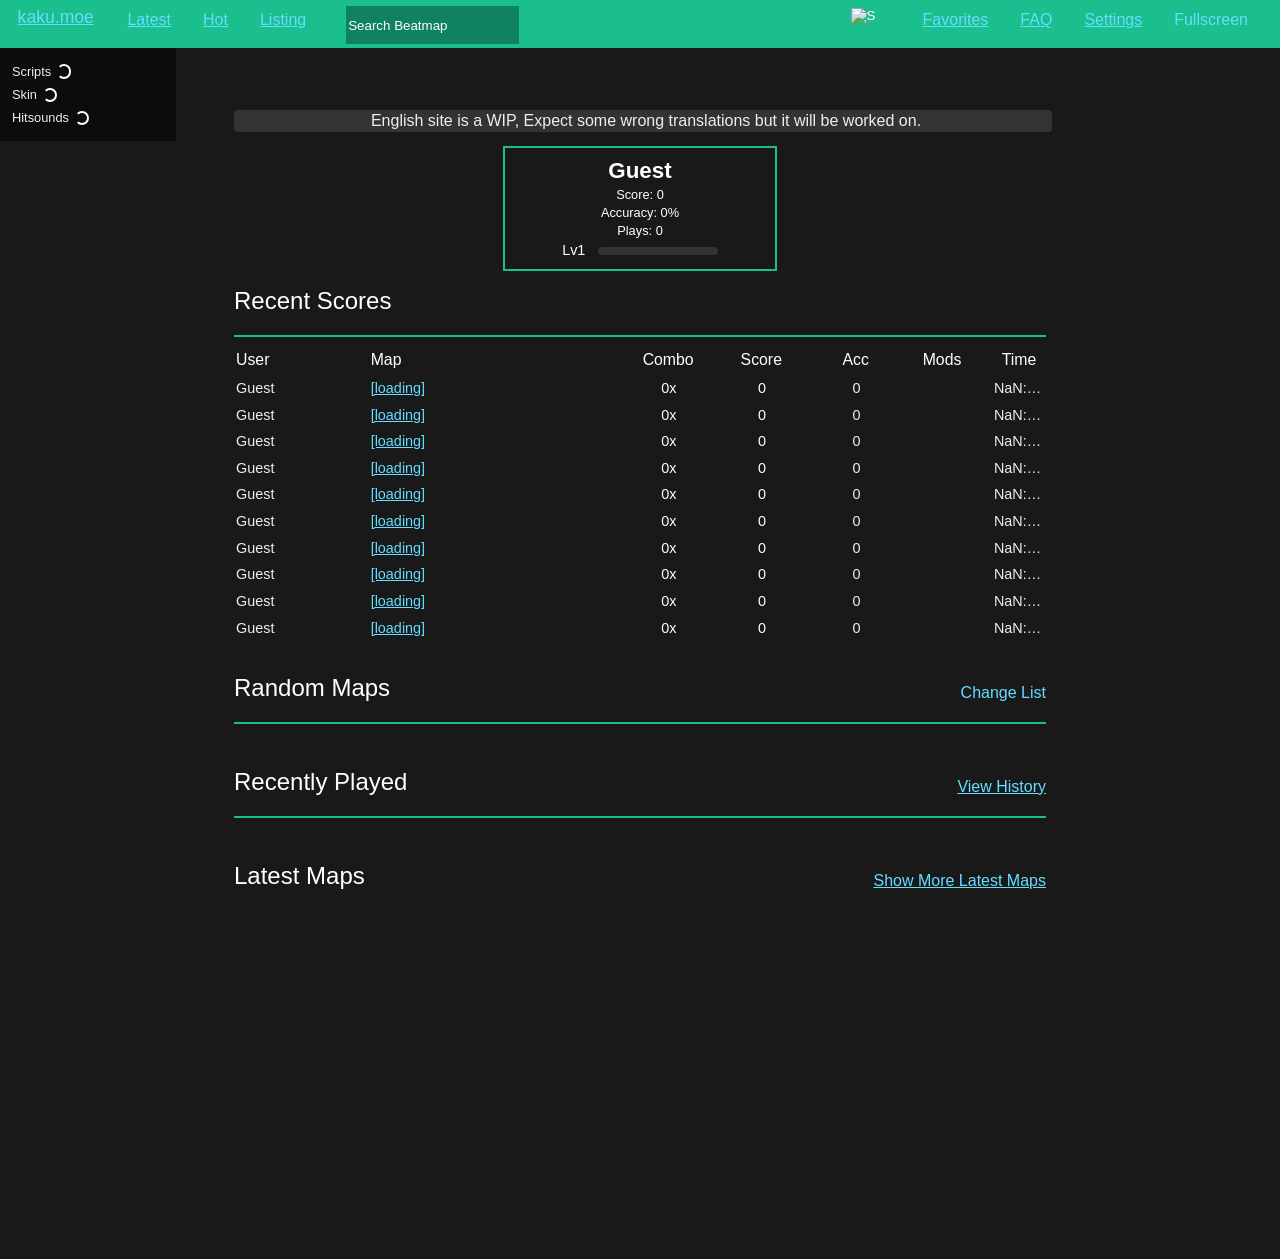
==== index.html @ dda6c2f8 "some minor tweaks mhm" ====
<!doctype html>
<html>

<head>
    <meta charset="utf-8" />
    <title>Home</title>
    <meta property="og:title" content="Home">
    <meta property="og:site_name" content="Webosu!">
    <meta property="og:url" content="https://osu.kaku.moe">
    <meta property="og:description" content="osu! but in a browser">
    <meta property="og:type" content="website">
    <meta property="og:image" content="https://osu.kaku.moe/icon.png">
</head>

<link rel="stylesheet" href="style/picnic.min.css">
<link rel="stylesheet" type="text/css" href="style/main.css">
<!-- <link href="//fonts.googleapis.com/css?family=Exo+2:400,600italic" rel="stylesheet" type="text/css"> -->
<link rel="stylesheet" type="text/css" href="style/font.css">
<link rel="icon" href="favicon.png">
<script src="scripts/launchgame.js"></script>
<script src="scripts/downloader.js"></script>
<script src="scripts/addbeatmaplist.js"></script>
<script src="scripts/settings.js"></script>
<script src="scripts/jsloader.js"></script>
<script src="scripts/lib/localforage.min.js"></script>
</head>

<body>
    <div class="game-area" id="game-area" hidden>
    </div>

    <div class="pause-menu" id="pause-menu" hidden>
        <div class="paused-title">paused</div>
        <div class="button-list">
            <div class="pausebutton continue" id="pausebtn-continue">
                <div class="inner">Continue</div>
            </div>
            <div class="pausebutton retry" id="pausebtn-retry">
                <div class="inner">Retry</div>
            </div>
            <div class="pausebutton quit" id="pausebtn-quit">
                <div class="inner">Quit</div>
            </div>
        </div>
    </div>

    <nav id="main-nav">
        <div class="nav-link">
            <a href="index.html" class="brand">kaku.moe</a>
            <a href="new.html" class="pseudo button">Latest</a>
            <a href="hot.html" class="pseudo button">Hot</a>
            <a href="listing.html" class="pseudo button">Listing</a>
        </div>
        <div class="nav-search">
            <form action="search.html">
                <input type="text" name="q" placeholder="Search Beatmap" />
                <input type="image" class="search-button" src="research.svg">
            </form>
        </div>
        <div class="nav-tool">
            <a href="favorites.html" class="pseudo button">Favorites</a>
            <a href="faq.html" class="pseudo button">FAQ</a>
            <a href="settings.html" class="pseudo button">Settings</a>
            <a onclick="document.documentElement.requestFullscreen();" class="pseudo button">Fullscreen</a>
        </div>
    </nav>

    <div class="main-page" id="main-page">
        <div class="main-content">
            <div class="announcement">
                English site is a WIP, Expect some wrong translations but it will be worked on.
            </div>
            <br>
            <div class="player-info">
                <div id="player-username" style="font-weight: bold; font-size: 1.4em;"></div>
                <div id="player-score">Score: 0</div>
                <div id="player-accuracy">Accuracy: 0.00%</div>
                <div id="player-playcount">Plays: 0</div>
                <div id="player-level">Lv1</div>
                <div class="progress-bar">
                    <div id="progress-fill" style="width: 0%;"></div>
                </div>
            </div>
            <div class="index-area">
                <h2>Recent Scores</h2>
                <hr />
                <table>
                    <thead>
                        <tr>
                            <td>User</td>
                            <td>Map</td>
                            <td>Combo</td>
                            <td>Score</td>
                            <td>Acc</td>
                            <td>Mods</td>
                            <td>Time</td>
                        </tr>
                    </thead>
                    <tbody id="activity-list">
                        <!-- will be filled in script -->
                    </tbody>
                </table>
            </div>
            <div class="index-area">
                <h2>Random Maps</h2>
                <a onclick="genRandomList()" class="more" style="cursor:pointer;">Change List</a>
                <hr />
                <div class="beatmap-list" id="beatmap-list-random">
                    <!-- to be filled in script -->
                </div>
            </div>
            <div class="index-area">
                <h2>Recently Played</h2>
                <a href="history.html" class="more">View History</a>
                <hr />
                <div class="beatmap-list" id="beatmap-list-history">
                    <!-- to be filled in script -->
                </div>
            </div>
            <div class="index-area">
                <h2>Latest Maps</h2>
                <a href="new.html" class="more">Show More Latest Maps</a>
                <hr />
                <div class="beatmap-list" id="beatmap-list-new">
                    <!-- to be filled in script -->
                </div>
            </div>
            <div class="index-area">
                <h2>Favorite Maps</h2>
                <a href="favorites.html" class="more">Show All Favorite</a>
                <hr />
                <div class="beatmap-list" id="beatmap-list-liked">
                    <!-- to be filled in script -->
                </div>
            </div>
            <div class="index-area">
                <h2>Popular Maps</h2>
                <a href="hot.html" class="more">Show More Popular Maps</a>
                <hr />
                <div class="beatmap-list" id="beatmap-list-hot">
                    <!-- to be filled in script -->
                </div>
            </div style="text-align:center;">
            <div class="text">A modern browser is recommended.</div>
            <div class="text">Original source code - <a href="https://github.com/111116/osu">Github</a></div>
            <div class="text">Forked version 1.6.0 - <a href="https://github.com/KakuHub/webosu">Github</a>
                <div class="text">Beatmaps provided by <a href="https://osu.sayobot.cn/">Sayobot</a> & <a href="https://catboy.best">Mino</a></div>
            </div>
        </div>

        <div class="statuslines" id="statuslines">
            <div class="progress" id="script-progress">
                Scripts
                <div class="lds-dual-ring"></div>
            </div>
            <div class="progress" id="skin-progress">
                Skin
                <div class="lds-dual-ring"></div>
            </div>
            <div class="progress" id="sound-progress">
                Hitsounds
                <div class="lds-dual-ring"></div>
            </div>
        </div>
    </div>
    <script>
        // what's happening
        let tbody = document.getElementById("activity-list");
        function formattime(date) {
            let m;
            return date.getHours() + ":" + ((m = date.getMinutes()) < 10 ? ('0' + m) : m);
        }
        function showActivity(records) {
            records = records.reverse();
            while (tbody.firstChild)
                tbody.removeChild(tbody.firstChild);
            for (let i = 0; i < records.length && i < 10; ++i) {
                let tr = document.createElement("tr");
                tbody.appendChild(tr);
                function nexttd(content) {
                    let td = document.createElement("td");
                    tr.appendChild(td);
                    if (!content) return;
                    if (content.tagName)
                        td.appendChild(content);
                    else
                        td.innerText = content;
                }
                nexttd(records[i].ip || 'Guest');
                let title = document.createElement("a");
                title.innerText = records[i].title + " [" + records[i].version + "]";
                title.title = records[i].title + " [" + records[i].version + "]";
                if (records[i].sid == "undefined")
                    records[i].sid = undefined;
                title.href = "search.html?q=" + (records[i].sid || records[i].title);
                nexttd(title);
                nexttd(records[i].combo + "x");
                nexttd(parseInt(records[i].score).toLocaleString());
                let acc = document.createElement("span");
                acc.innerText = records[i].acc;
                acc.className = records[i].grade;
                nexttd(acc);
                nexttd(records[i].mods);
                nexttd(formattime(new Date(parseInt(records[i].time))));
            }
        }

        // New: Function to calculate and display level
        function updatePlayerLevel() {
            const totalXP = window.gamesettings.totalXP || 0;
            const totalScore = window.gamesettings.totalScore || 0;
            const totalAccuracy = window.gamesettings.totalAccuracy || 0;
            const playCount = window.gamesettings.playCount || 0;
            const baseLevel = Math.floor(Math.sqrt(2 * totalXP / 800)); // Reduced from 1000 for smoother early progression
            const level = baseLevel + 1; // Start at Level 1
            const nextLevelXP = ((baseLevel + 1) ** 2 * 800) / 2; // Adjusted curve
            const prevLevelXP = (baseLevel ** 2 * 800) / 2;
            const progress = totalXP === 0 ? 0 : ((totalXP - prevLevelXP) / (nextLevelXP - prevLevelXP) * 100).toFixed(0);
            const username = window.gamesettings.username || 'guest';
            const averageAccuracy = playCount === 0 ? 0 : (totalAccuracy / playCount).toFixed(2);

            document.getElementById('player-username').innerText = username;
            document.getElementById('player-score').innerText = `Score: ${totalScore.toLocaleString()}`;
            document.getElementById('player-accuracy').innerText = `Accuracy: ${averageAccuracy}%`;
            document.getElementById('player-playcount').innerText = `Plays: ${playCount.toLocaleString()}`;
            document.getElementById('player-level').innerText = `Lv${level}`;
            document.getElementById('progress-fill').style.width = `${progress}%`;
        }

        // New: Function to ensure settings are loaded before displaying level
        function initLevelDisplay() {
            if (window.gamesettings && window.gamesettings.totalXP !== undefined) {
                updatePlayerLevel();
            } else {
                setTimeout(initLevelDisplay, 100);
            }
        }

        let b = { ip: "", title: "", version: "loading", score: 0, combo: 0, acc: 0 };
        showActivity([b, b, b, b, b, b, b, b, b, b]);

        function refreshLivescore() {
            let xhr = new XMLHttpRequest();
            xhr.responseType = 'text';
            xhr.open("GET", "https://api.kaku.moe/fetch/");
            xhr.onload = function () {
                showActivity(JSON.parse(xhr.response));
                // New: Update level display
                updatePlayerLevel();
            };
            xhr.onerror = function () {
                console.error("failed fetching activities");
            };
            xhr.send();
        }
        refreshLivescore();
        window.setInterval(refreshLivescore, 5000);

        // New: Initialize level display
        initLevelDisplay();

        // recently played
        if (window.localforage) {
            let listhistory = document.getElementById("beatmap-list-history");
            localforage.getItem("playhistory1000", function (err, item) {
                if (err) {
                    listhistory.innerText = "游玩记录加载失败";
                    return;
                }
                if (item && item.length) {
                    item = item.reverse();
                    sid = [];
                    for (let i = 0; i < item.length; ++i) {
                        if (item[i].sid)
                            sid.push(item[i].sid);
                    }
                    sid = [...new Set(sid)]; // uniq
                    for (let i = 0; i < 4 && i < sid.length; ++i)
                        addBeatmapSid(sid[i], listhistory)
                }
                else {
                    listhistory.innerText = "You haven't played a map yet! Click the map and start playing when the load is complete and select the difficulty.";
                }
            })
        }
        // new
        addBeatmapList("https://api.sayobot.cn/beatmaplist?0=20&1=0&2=2&5=1",
            document.getElementById("beatmap-list-new"),
            function (t) { return (t.modes & 1) != 0; }, 4);
        // random
        function genRandomList() {
            // clear list
            let list = document.getElementById("beatmap-list-random");

            // fill list
            let randstart = Math.floor(Math.random() * 20000);
            addBeatmapList("https://api.sayobot.cn/beatmaplist?0=10&1=" + randstart + "&2=1&5=1", list,
                function (t) { while (list.firstChild) list.removeChild(list.firstChild); return (t.modes & 1) != 0; }, 4);
        }
        genRandomList();
        // hot
        addBeatmapList("https://api.sayobot.cn/beatmaplist?0=4&1=0&2=1&5=1", document.getElementById("beatmap-list-hot"));
        // liked
        if (window.localforage) {
            window.localforage.getItem("likedsidset", function (err, val) {
                if (err) {
                    document.getElementById("beatmap-list-liked").innerText = "Unable to load liked maps!";
                    return;
                }
                if (val && val.size) {
                    let listlike = document.getElementById("beatmap-list-liked");
                    list = Array.from(val);
                    for (let i = 0; i < list.length && i < 4; ++i)
                        addBeatmapSid(list[i], listlike);
                }
                else {
                    document.getElementById("beatmap-list-liked").innerText = "You haven't liked a map yet! Click like in the lower right corner of the map to like the map.";
                }
            });
        }
        else {
            alert("localforage not supported")
        }
    </script>
</body>

</html>
---- style/main.css ----
@charset "UTF-8";

body {
  background: #191919;
  color: #eee;
  font-family: "Exo 2", "Helvetica Neue", Helvetica, Arial, sans-serif;
  font-size: 16px;
}

h1,
h2,
h3,
h4,
h5,
h6 {
  padding: 0px;
  font-weight: normal;
}

a {
  color: #6df;
}

body.gaming {
  overflow: hidden;
}

html,
body {
  width: 100%;
  height: 100%;
  padding: 0;
  margin: 0;
  overflow-x: hidden;
}

canvas {
  display: block;
}

.game-area {}

.game-area.showhwmousemedium {
  cursor: url("cursor.cur") 40 40, url("cursorsmall.cur") 30 30, crosshair !important;
}

.game-area.showhwmousesmall {
  cursor: url("cursorsmall.cur") 30 30, url("cursortiny.cur") 20 20, crosshair !important;
}

.game-area.showhwmousetiny {
  cursor: url("cursortiny.cur") 20 20, url("cursorsmall.cur") 30 30, crosshair !important;
}

.game-area.shownomouse {
  cursor: none !important;
}


nav {
  background: #1BBE8D;
  color: #fff;
  display: flex;
  white-space: nowrap;
  padding-right: 1em;
}

nav .brand {
  font-size: 1.1em;
  line-height: 1em;
  padding-left: 1em;
  padding-right: 1em;
  box-sizing: content-box;
  margin-top: 0.515em;
}

.nav-link {
  display: flex;
}

.nav-search {
  width: 100%;
  margin-left: 1.5em;
  margin-right: 1.5em;
}

.nav-tool {
  display: flex;
}

@media screen and (max-device-width: 900px) {
  nav {
    flex-wrap: wrap;
    height: auto;
    padding-right: 9px;
    justify-content: center;
  }

  .nav-tool {
    display: none;
  }

  .nav-link {
    height: 2.6em;
  }

  .nav-search {
    margin: 0;
  }

  .main-page {
    margin-top: 84px !important;
  }

  .statuslines {
    top: 84px !important;
  }

  .difficulty-box {
    left: 40px !important;
  }
}

nav .pseudo.button {
  margin-top: 0.7em;
  height: 2.3em;
  padding: 0 1em;
  border-radius: 0px;
  transition: 0s;
}

nav .pseudo.button.active,
nav .pseudo.button:hover {
  box-shadow: none;
  border-bottom: 3px solid #fff;
}

nav form {
  position: relative;
}

/*fix placeholder color for chrome*/
form input[type="text"]::-webkit-input-placeholder {
  color: #FFFFFF;
}

form input[type="text"] {
  height: 36px;
  margin-top: 6px;
}

form input {
  transition: none;
}

.search-button {
  position: absolute;
  width: 24px;
  top: 8px;
  right: 8px;
  background: none;
  padding: 0;
}

.main-page {
  margin-top: 50px;
}

.announcement {
  width: 100%;
  border-radius: 4px;
  background: #333;
  padding-left: 6px;
  padding-top: 2px;
  padding-bottom: 2px;
  text-align: center;
}

.player-info {
  text-align: center;
  /* Center all text and inline elements */
  color: #fff;
  font-family: 'Torus', sans-serif;
  margin: 0 auto 20px auto;
  /* Keep centered in page */
  max-width: 250px;
  /* Smaller width for compact look */
  padding: 8px;
  /* Reduced padding */
  outline: 2px solid #1BBE8D;
  /* Keep pink outline */
  outline-offset: 2px;
}

#player-username {
  font-size: 1.2em;
  /* Smaller font */
  font-weight: bold;
}

#player-score,
#player-accuracy,
#player-playcount {
  font-size: 0.8em;
  /* Smaller font */
  color: #fff;
  margin: 3px 0;
  /* Tighter spacing */
}

#player-level {
  font-size: 0.9em;
  /* Smaller font */
  display: inline-block;
  margin-right: 8px;
  /* Slightly reduced */
}

.progress-bar {
  display: inline-block;
  width: 120px;
  /* Smaller progress bar */
  height: 8px;
  /* Thinner bar */
  background-color: #333;
  border-radius: 4px;
  /* Slightly smaller radius */
  overflow: hidden;
}

#progress-fill {
  height: 100%;
  background-color: #1BBE8D;
  transition: width 0.3s ease-in-out;
}

.index-area table {
  max-width: 812px;
  white-space: nowrap;
  table-layout: fixed;
  font-size: 0.9em;
}

thead {
  color: #fff;
}

.index-area thead td {
  font-size: 1.1em;
  padding-top: 0;
}

.index-area td {
  max-width: 400px;
  text-overflow: ellipsis;
  overflow: hidden;
  padding: .3em 0.9em .3em .0em;
}

.index-area td:nth-child(1) {
  width: 140px;
  max-width: 140px;
}

.index-area td:nth-child(2) {
  width: 300px;
  max-width: 300px;
}

.index-area td:nth-child(3) {
  text-align: center;
  color: #fff;
  width: 70px;
  max-width: 70px;
}

.index-area td:nth-child(4) {
  text-align: center;
  color: #fff;
  width: 100px;
  max-width: 100px;
}

.index-area td:nth-child(5) {
  text-align: center;
  width: 80px;
  max-width: 80px;
}

.index-area td:nth-child(6) {
  text-align: center;
  width: 80px;
  max-width: 80px;
}

.index-area td:nth-child(7) {
  text-align: center;
  width: 50px;
  max-width: 50px;
  padding-right: 0;
}

.index-area td span.SS {
  color: #fff;
  text-shadow: 0px 0px 2px #dd0;
}

.index-area td span.S {
  color: #fff;
  text-shadow: 0px 0px 2px #dd0;
}

.index-area td span.A {
  color: #efe;
  text-shadow: 0px 0px 2px #0b0;
}

.index-area td span.B {
  color: #eef8ff;
  text-shadow: 0px 0px 2px #0bf;
}

.index-area td span.C {
  color: #fef;
  text-shadow: 0px 0px 2px #90f;
}

.index-area td span.D {
  text-shadow: 0px 0px 2px #f00;
}

.index-area td span.F {
  color: #999;
}

.main-content {
  border-radius: 4px;
  /*float: left;*/
  margin: auto;
  padding-top: 12px;
  /*margin-left:12px;*/
  /*padding:20px 20px 20px;*/
  width: 812px;
  height: 100%;
}

@media screen and (max-device-width: 811px) {
  .main-content {
    width: 400px;
  }
}

.index-area {
  position: relative;
  margin-bottom: 2em;
}

.index-area .more {
  position: absolute;
  right: 0px;
  top: 10px;
}

/*in-game pause menu*/
.pause-menu {
  color: #ffffff;
  font-size: 1.8em;
  z-index: 10;
  position: fixed;
  top: 0px;
  width: 100%;
  height: 100%;
  background: rgba(0, 0, 0, 0.7);
}

.paused-title {
  color: #ffcc22;
  padding-top: 60px;
  text-align: center;
  letter-spacing: 0.16em;
  position: absolute;
  width: 100%;
  top: calc(50% - 9.5em);
}

.button-list {
  font-style: italic;
  margin-left: auto;
  margin-right: auto;
  position: absolute;
  width: 100%;
  top: calc(50% - 3.75em);
  /*shadow*/
  box-shadow: 0px 0px 60px rgba(0, 0, 0, 0.6);
  width: 120%;
  left: -10%;
  background: rgba(0, 0, 0, 0.3)
}

.pausebutton {
  margin-left: auto;
  margin-right: auto;
  width: 66%;
  height: 2.5em;
  text-align: center;
  transform: skewX(-12deg);
  letter-spacing: 0em;
  transition: 0.1s ease-out all;
  overflow: hidden;
  cursor: pointer;
}

.pausebutton:hover {
  letter-spacing: 0.1em;
  width: 75%;
}

.pausebutton .inner {
  transform: skewX(19deg);
  padding-top: 0.4em;
  text-shadow: 1px 2px 0px rgba(0, 0, 0, 0.2)
}

.pausebutton.continue {
  background: #88b300;
}

.pausebutton.retry {
  background: #eeaa00;
}

.pausebutton.quit {
  background: #aa1b27;
}


/*in-game grading menu*/
.grading {
  position: fixed;
  top: 0px;
  left: 0px;
  width: 100%;
  height: 100%;
  background: rgba(0, 0, 0, 0.6);
  color: #fff;
  font-size: 1.2rem;
}

.grading>* {
  transition: 0.4s ease opacity;
}

.grading.transparent>* {
  opacity: 0;
}

.grading .top {
  background: rgba(0, 0, 0, 0.7);
  width: 100%;
  height: 115px;
}

.grading .ranking {
  position: absolute;
  top: 35px;
  right: 160px;
  font-size: 3em;
}

.grading .beatmap-info {
  color: #fff;
  position: absolute;
  top: 0px;
  left: 120px;
}

.grading .beatmap-info .title {
  font-style: italic;
  font-size: 2em;
  line-height: 1.2em;
}

.grading .beatmap-info .artist {
  font-style: italic;
}

.grading .beatmap-info .version {
  font-size: 1.4em;
  line-height: 1.2em;
  font-weight: bold;
  display: inline-block;
}

.grading .beatmap-info .mapper {
  display: inline-block;
  padding-left: 0.5em;
  padding-right: 0.5em;
}

.grading .grade {
  position: absolute;
  top: 210px;
  right: 180px;
  font-style: italic;
  font-size: 20em;
  line-height: 0.6em;
  letter-spacing: -0.08em;
}

.grading .grade.SS {
  text-shadow: 0px 0px 40px #ff3;
  right: 110px;
}

.grading .grade.S {
  text-shadow: 0px 0px 40px #ff3;
}

.grading .grade.A {
  text-shadow: 0px 0px 40px #0f0;
}

.grading .grade.B {
  text-shadow: 0px 0px 40px #3bf;
}

.grading .grade.C {
  text-shadow: 0px 0px 40px #90f;
}

.grading .grade.D {
  text-shadow: 0px 0px 40px #f00;
}

.grading .grade.F {
  color: #000;
  text-shadow: 0px 0px 40px #fff;
}

.grading .left {
  font-size: 1.2em;
  position: absolute;
  top: 130px;
  left: 120px;
  width: 500px;
  padding-top: 20px;
  padding-bottom: 20px;
  display: flex;
  flex-wrap: wrap;
}

.grading .block {
  position: relative;
  width: 100px;
  height: 100px;
  margin-bottom: 10px;
  color: #fff;
  font-size: 1.6em;
  text-shadow: 1px 2px 0px rgba(0, 0, 0, 0.3);
  line-height: 1em;
  padding-top: 1.4em;
  padding-right: 0.2em;
  text-align: right;
  box-shadow: 2px 3px 5px rgba(0, 0, 0, 0.5);
}

.grading .block:before {
  position: absolute;
  top: 0px;
  left: 4px;
  color: rgba(0, 0, 0, 0.3);
  text-shadow: none;
}

.block.score {
  background: #6b00c6;
  width: 500px;
  text-align: right;
  padding-top: 0em;
  line-height: 90px;
  padding-right: 20px;
  height: 100px;
  font-size: 3em;
  text-shadow: 2px 3px 0px rgba(0, 0, 0, 0.3);
}

.block.score:before {
  content: "Score";
  position: absolute;
}

.block.acc {
  background: #abbc38;
  width: 50%;
  font-size: 1.8em;
  padding-top: 1.2em;
}

.block.acc:before {
  content: "Accuracy";
}

.block.err {
  background: #4299a4;
  width: 50%;
  font-size: 1.8em;
  padding-top: 1.2em;
}

.block.err:before {
  content: "Hit Error";
}

.block.great {
  background: #4293ff;
  width: 25%;
}

.block.great:before {
  content: "Great";
}

.block.good {
  background: #597a00;
  width: 25%;
}

.block.good:before {
  content: "Good";
}

.block.meh {
  background: #e68412;
  width: 25%;
}

.block.meh:before {
  content: "Meh";
}

.block.miss {
  background: #c40b15;
  width: 25%;
}

.block.miss:before {
  content: "Miss";
}

.block.placeholder {
  width: 50%;
  box-shadow: none;
}

.block.combo {
  background: #a64d99;
  width: 50%;
  font-size: 2.2em;
  padding-top: 0.85em;
}

.block.combo:before {
  font-size: 0.8em;
  line-height: 1em;
  content: "Max Combo";
}

.grading .left .history-best {
  position: absolute;
  top: -14px;
  right: 0;
  background: rgba(0, 0, 0, 0.6);
  padding-left: 0.3em;
  padding-right: 0.3em;
  border-radius: 0.3em 0.3em 0 0;
  color: #8df;
}

.grading .left .history-best:before {
  content: "History Best: ";
}

.grading .fullcombo {}

.grading .fullcombo:before {
  position: absolute;
  content: "Full Combo";
  font-size: 2em;
  font-style: italic;
  color: #ff969c;
  border: 5px #ff969c solid;
  border-radius: 12px;
  white-space: nowrap;
  line-height: 1.2em;
  padding-left: 0.2em;
  padding-right: 0.2em;
  padding-bottom: 0.1em;
  transform: rotate(21deg);
  bottom: 15px;
  right: 90px;
  text-shadow: 1px 2px 0px rgba(0, 0, 0, 0.3);
  box-shadow: 1px 2px 0px rgba(0, 0, 0, 0.3);
}

.grading .btn {
  position: absolute;
  bottom: 0px;
  font-size: 1.8em;
  width: 240px;
  height: 2.5em;
  text-align: center;
  font-weight: bold;
  transition: 0.1s ease-out all;
  cursor: pointer;
  transform: skewX(-12deg);
}

.grading .btn:hover {
  letter-spacing: 0.06em;
  width: 270px;
}

.grading .btn .inner {
  padding-top: 0.4em;
  text-shadow: 1px 2px 0px rgba(0, 0, 0, 0.2);
  transform: skewX(12deg);
}

.grading .btn.retry {
  right: -10px;
  background: #eeaa00;
}

.grading .btn.quit {
  left: -10px;
  background: #aa1b27;
}


/*genre*/
.sort-nav {
  cursor: default;
}

.sort-nav .title {
  display: inline-block;
  height: 2em;
  padding-right: 1em;
  color: #fff;
}

.sort-nav .selitem {
  display: inline-block;
  height: 2em;
  line-height: 2em;
  padding-left: 0.5em;
  padding-right: 0.5em;
  color: #7df;
  cursor: pointer;
  transition: 0.2s ease all;
}

.sort-nav .selitem:hover {
  text-decoration: underline;
}

.sort-nav .selitem.active {
  color: #fff;
}

.side-panel {
  background: #333;
  position: fixed;
  float: right;
  width: calc(100% - 800px - 36px);
  top: 0px;
  right: 0px;
  padding-top: 48px;
  height: 100%;
  box-shadow: 0 2px 3px 0 rgba(0, 0, 0, .1);
}

.side-panel .imgwrapper {
  width: 100%;
  padding-bottom: 50%;
  position: relative;
  overflow: hidden;
}

.side-panel img {
  position: absolute;
  width: 100%;
  height: 100%;
  object-fit: cover;
  overflow: hidden;
}

.side-panel .imgwrapper .overlay {
  width: 100%;
  background-image: linear-gradient(180deg, rgba(0, 0, 0, .1), rgba(0, 0, 0, .7));
  height: 100%;
  position: absolute;
}

.side-panel .imgwrapper .overlaytext {
  position: absolute;
  font-style: italic;
  color: #fff;
  overflow: hidden;
  text-overflow: ellipsis;
  white-space: nowrap;
  text-shadow: 0 2px 4px rgba(0, 0, 0, .75);
}

.side-panel .imgwrapper .title {
  font-size: 2em;
  padding-left: 12px;
  bottom: 30px;
}

.side-panel .imgwrapper .artists {
  font-size: 1em;
  padding-left: 12px;
  bottom: 10px;
}

.side-panel .imgwrapper .length {
  font-size: 1em;
  bottom: 10px;
  right: 15px;
}

.side-panel .textwrapper {
  padding-left: 12px;
  padding-top: 12px;

}


.panel table h3 {
  margin-top: 1em;
  margin-bottom: 0.5em;
  color: #aef;
  font-size: 1.3em;
}

.disabled {
  color: #555;
}

.panel {
  background: #292929;
  border-radius: 5px;
  box-shadow: 0 2px 3px 0 rgba(0, 0, 0, .1);
  margin: 12px auto;
  padding: 15px;
  width: 370px;
  height: 100%;
}

h1,
h2,
h3 {
  color: #fff;
}

.progress {
  line-height: 1.8em;
}

.statuslines {
  font-size: 0.8em;
  position: fixed;
  left: 0px;
  top: 48px;
  background: rgba(0, 0, 0, 0.5);
  padding: 12px;
  padding-right: 12px;
  width: 152px;
  text-shadow: 0px 1px 3px rgba(0, 0, 0, 0.7);
}

.download-progress {
  line-height: 1.8em;
}

.download-progress .title {
  margin-bottom: -1em;
  overflow: hidden;
  text-overflow: ellipsis;
  white-space: nowrap;
}

progress {
  background: #0F825F;
  background-color: #0F825F;
  border-style: none;
  height: 3px;
}

progress::-webkit-progress-bar {
  background: #333;
}

progress::-moz-progress-bar {
  background: #0F825F;
}

progress::-webkit-progress-value {
  background: #0F825F;
}

progress.finished::-moz-progress-bar {
  background: #1BBE8D;
}

progress.finished::-webkit-progress-value {
  background: #1BBE8D;
}

.text {
  line-height: 1.8em;
  text-align: center;
}



.beatmap-list {
  display: flex;
  flex-wrap: wrap;
  justify-content: left;
  position: relative;
  margin-right: -12px;
  /* to cancel padding-right of last column*/
}



.dragbox {
  box-shadow: 0 1px 2px 0 rgba(0, 0, 0, .3);
  background: #555;
  color: #eee;
  font-size: 18px;
  height: 190px;
  width: 400px;
  margin-bottom: 12px;
  margin-right: 12px;
  border-radius: 4px;
}

.dragbox-inner {
  width: 80%;
  margin-left: 10%;
  margin-top: 10%;
  line-height: 1.5em;
}

.beatmapbox {
  box-shadow: 0 1px 2px 0 rgba(0, 0, 0, .3);
  background: #fff;
  font-size: 18px;
  height: 190px;
  width: 400px;
  margin-bottom: 12px;
  margin-right: 12px;
  position: relative;
  cursor: pointer;
  border-radius: 4px;
  /* shouldn't hide overflow because we have to show difficulty selection box */
  /* but we must ensure content don't get outside this box */
}

.beatmapbox:hover {
  box-shadow: 0 1px 2px 0 rgba(0, 0, 0, .7);
}

.beatmapcover {
  object-fit: cover;
  background: #555;
  color: gray;
  width: 100%;
  height: 130px;
  position: absolute;
  border-radius: 4px 4px 0 0;
}

.beatmappreview {
  position: absolute;
  fill: #fff;
  margin-left: 365px;
  margin-top: 10px;
  width: 24px;
}

.beatmappreview:before {
  content: "\F144"
}

.beatmapcover-overlay {
  background-image: linear-gradient(180deg, rgba(0, 0, 0, .1), rgba(0, 0, 0, .7));
  width: 100%;
  height: 130px;
  position: absolute;
}

.beatmaptitle {
  width: 400px;
  padding-top: 73px;
  padding-left: 10px;
  padding-right: 10px;
  font-size: 1.3em;
  font-style: italic;
  color: #fff;
  overflow: hidden;
  position: absolute;
  text-overflow: ellipsis;
  white-space: nowrap;
  text-shadow: 0 2px 4px rgba(0, 0, 0, .75);
}

.beatmapartist {
  width: 400px;
  padding-top: 102px;
  padding-left: 10px;
  padding-right: 10px;
  font-size: 0.8em;
  font-style: italic;
  color: #fff;
  overflow: hidden;
  position: absolute;
  text-overflow: ellipsis;
  white-space: nowrap;
  text-shadow: 0 2px 4px rgba(0, 0, 0, .75);
}

.beatmapcreator {
  padding-top: 134px;
  padding-left: 10px;
  color: #444;
  font-size: 14px;
  overflow: hidden;
  text-overflow: ellipsis;
  white-space: nowrap;
  width: 400px;
  position: absolute;
}

.beatmapapproved {
  position: absolute;
  top: 5px;
  left: 5px;
  background: rgba(0, 0, 0, 0.4);
  font-weight: bold;
  font-size: 11px;
  text-shadow: 0px 1px 2px rgba(0, 0, 0, 0.7);
  border-radius: 12px;
  padding-left: 8px;
  padding-right: 8px;
  padding-top: 3px;
  padding-bottom: 3px;
}

.beatmapauthor {
  padding-top: 102px;
  padding-left: 10px;
  color: #444;
  font-size: 14px;
  padding-top: 10px;
  overflow: hidden;
  text-overflow: ellipsis;
  white-space: nowrap;
  width: 400px;
  position: absolute;
}

.beatmapbpm {
  right: 13px;
  position: absolute;
  float: right;
  font-style: italic;
  color: #fff;
  font-size: 0.8em;
  padding-top: 82px;
}

.beatmaplength {
  right: 13px;
  position: absolute;
  float: right;
  font-style: italic;
  color: #fff;
  font-size: 0.8em;
  padding-top: 102px;
}

.beatmap-difficulties {
  position: absolute;
  padding-top: 160px;
  padding-left: 10px;
}

.beatmaplike {
  position: absolute;
  bottom: 12px;
  right: 10px;
  font-size: 1.4em;
}

.beatmaplike.icon-heart-empty {
  color: #333;
}

.beatmaplike.icon-heart {
  color: #ed4956;
}

.beatmaplike.hint-liked::after {
  content: "Liked!";
  white-space: nowrap;
  position: absolute;
  bottom: 32px;
  right: -8px;
  color: white;
  background: rgba(0, 0, 0, 0.8);
  font-size: 0.6em;
  padding-left: 0.25em;
  padding-right: 0.25em;
  border-radius: 0.3em;
  opacity: 0;
  animation-name: fadeoutmy;
  animation-duration: 0.8s;
  animation-timing-function: ease-in;
}

@keyframes fadeoutmy {
  0% {
    opacity: 1;
  }

  70% {
    opacity: 1;
  }

  100% {
    opacity: 0;
  }
}


.panel table {
  width: 100%;
}

.panel tr {
  height: 2.7em;
  position: relative;
  transform: scale(1);
  /* workaround table relative ignored https://stackoverflow.com/a/51407758 */
}

.panel tr:last-child {
  text-align: center;
}

.panel tr:nth-child(even) {
  background: none;
}

.panel tr.non-default:after {
  content: " ";
  position: absolute;
  height: 80%;
  width: 4px;
  top: 10%;
  left: -1px;
  background: #1BBE8D;
  border-radius: 4px;
}

.panel td {
  /*border-bottom:1px solid #f6f6f6;*/
  padding: 5px 10px;
}

.panel td:nth-child(2) {
  text-align: right;
  width: 40px;
}

input {
  background: #0F825F;
  color: #fff;
  border: none;
}

input:focus {
  border-color: #fff;
}

input:focus {
  outline: 0;
}

input[type=checkbox] {
  cursor: pointer;
  height: 20px;
  margin: 2px 2px;
  position: absolute;
  opacity: 0;
  width: 40px;
  z-index: 2;
}

input[type=checkbox]+span {
  background: #555;
  border-radius: 10px;
  box-shadow: 0 2px 3px 0 rgba(0, 0, 0, .1);
  display: inline-block;
  height: 20px;
  margin: 2px 2px;
  position: relative;
  width: 40px;
  transition: all .2s ease;
}

input[type=checkbox]+span::before,
input[type=checkbox]+span::after {
  background: #eee;
  content: '';
  display: block;
  position: absolute;
  height: 16px;
  top: 2px;
  border-radius: 50%;
  transition: all .2s ease;
}


input[type=checkbox]+span::after {
  right: 22px;
  width: 16px;
}

input[type=checkbox]:checked+span {
  background: #0F825F;
}

input[type=checkbox]:checked+span::after {
  right: 2px;
  width: 16px;
}




.option-name {
  float: left;
}

.option-control {
  float: right;
  position: relative;
}

.slider {
  width: 180px;
}

.range-indicator {
  position: absolute;
  background: #111;
  padding-left: 8px;
  padding-right: 8px;
  height: 30px;
  text-align: center;
  color: white;
  border-radius: 5px;
  display: inline-block;
  line-height: 2em;
  bottom: 150%;
  left: 0px;
  opacity: 0.8;
  margin-left: -1%;
  transform: translateX(-50%)
}

.range-indicator:after {
  content: "";
  position: absolute;
  width: 0;
  height: 0;
  border-top: 10px solid #111;
  border-left: 5px solid transparent;
  border-right: 5px solid transparent;
  top: 100%;
  left: 50%;
  margin-left: -5px;
  margin-top: -1px;
}

input[type=button] {
  cursor: pointer;
  border-radius: 12px;
  position: relative;
  width: auto;
  transition: all .2s ease;
  color: #eee;
  font-size: 16px;
  line-height: 17px;
  padding-top: 0px;
  height: 24px;
  margin-left: 5px;
  /*padding-left: 12px;*/
  /*padding-right: 12px;*/
  min-width: 70px;
  background: #555;
  border: none;
}

input[type=button]:hover {
  background: #999;
  color: #fff;
}

input[type=button].using {
  background: #fc7bb4;
  color: #fff;
}

input[type=button].warnbtn {
  background: #191919;
  border-radius: 4px;
  cursor: pointer;
  display: inline-block;
  color: #eee;
  font-size: 16px;
  text-align: center;
  padding: 12px 20px 14px;
  height: auto;
}

input[type=button].warnbtn:hover {
  background: #a11;
  color: #fff;
}

input[type=range] {
  cursor: pointer;
  height: 1em;
  background: none;
  padding-left: 0;
  padding-right: 0;
}

input[type=range]:focus {
  border-style: none;
}

input[type=range]::-moz-range-thumb {
  border-style: none;
  width: 10px;
}

input[type=range]::-moz-range-progress {
  background-color: #fc7bb4;
}

input[type=range]::-moz-range-track {
  background-color: #888;
}

hr {
  height: 2px;
  margin-bottom: 12px;
  border: none;
  background: #1BBE8D;
}



div[hidden=""] {
  visibility: hidden;
}


.difficulty-box {
  width: auto;
  min-width: 360px;
  height: auto;
  position: absolute;
  z-index: 2;
  animation: 0.4s unfold ease;
  transform-origin: top left;
}

@keyframes unfold {
  0% {
    transform: scaleY(0);
  }

  100% {
    transform: scaleY(1);
  }
}

.difficulty-item {
  background: #142b33;
  box-shadow: 2px 2px 5px #000;
  border-radius: 8px;
  margin-bottom: 6px;
  padding: 12px;
  height: 50px;
  color: #fff;
  white-space: nowrap;
  font-size: 16px;
  cursor: pointer;
  position: relative;
  overflow: hidden;
}

body:not(.script-ready) .difficulty-item {
  cursor: wait;
}

body:not(.skin-ready) .difficulty-item {
  cursor: wait;
}

body:not(.sound-ready) .difficulty-item {
  cursor: wait;
}

.beatmapbox.downloading .difficulty-item {
  cursor: wait;
}

.difficulty-item span {
  top: -5px;
  left: 4px;
  position: relative;
}

.difficulty-item:hover {
  background: #1e404d;
}

.difficulty-item .versionline {
  position: absolute;
  top: 3px;
  left: 50px;
}

.difficulty-item .version {
  font-size: 1.1em;
  display: inline-block;
}

.difficulty-item .mapper {
  padding-left: 0.5em;
  font-size: 0.8em;
  display: inline-block;
}

.star-row {
  position: absolute;
  top: 28px;
  left: 49px;
}

.star-row .imgcontainer {
  height: 18px;
  width: 18px;
  margin-right: 2px;
  display: inline-block;
}

.star-row img {
  width: 18px;
  position: relative;
}

.difficulty-ring {
  height: 18px;
  width: 18px;
  border-radius: 50%;
  border: solid #aaa 3px;
  margin-top: 2px;
  margin-left: 0px;
  margin-right: 6px;
  display: inline-block;
}

.difficulty-count {
  color: #000;
  line-height: 18px;
  font-size: 0.8em;
  position: relative;
  font-weight: bold;
  bottom: 4px;
}

.difficulty-ring.easy {
  border-color: #88b300;
}

.difficulty-ring.normal {
  border-color: #6cf;
}

.difficulty-ring.hard {
  border-color: #fc2;
}

.difficulty-ring.insane {
  border-color: #f6a;
}

.difficulty-ring.expert {
  border-color: #86e;
}

.difficulty-ring.expert-plus {
  border-color: #000;
}

.bigringbase {
  position: absolute;
  width: 40px;
  height: 40px;
  top: 5px;
  left: 5px;
  border-radius: 50%;
  background: #fff;
}

.bigring {
  position: absolute;
  width: 34px;
  height: 34px;
  top: 8px;
  left: 8px;
  border-radius: 50%;
  border: solid #aaa 4px;
  background: #fff;
}

.bigring.easy {
  border-color: #88b300;
}

.bigring.normal {
  border-color: #6cf;
}

.bigring.hard {
  border-color: #fc2;
}

.bigring.insane {
  border-color: #f6a;
}

.bigring.expert {
  border-color: #86e;
}

.bigring.expert-plus {
  border-color: #000;
}



.faqentry {
  margin-bottom: 2em;
}

.faqentry h2 {
  margin-bottom: 0.3em;
}



/* loading status lines */

/* loader */
.lds-dual-ring {
  display: inline-block;
  width: 1em;
  height: 1em;
}

.lds-dual-ring:after {
  content: " ";
  display: block;
  width: 0.8em;
  height: 0.8em;
  margin-top: 0.1em;
  margin-left: 0.2em;
  border-radius: 50%;
  border: 2px solid #fff;
  border-color: #fff #fff #fff transparent;
  animation: lds-dual-ring 1.2s linear infinite;
}

@keyframes lds-dual-ring {
  0% {
    transform: rotate(0deg);
  }

  100% {
    transform: rotate(360deg);
  }
}

.finished .lds-dual-ring:after {
  border: none;
  content: "OK";
  line-height: 0.8em;
  animation: none;
}
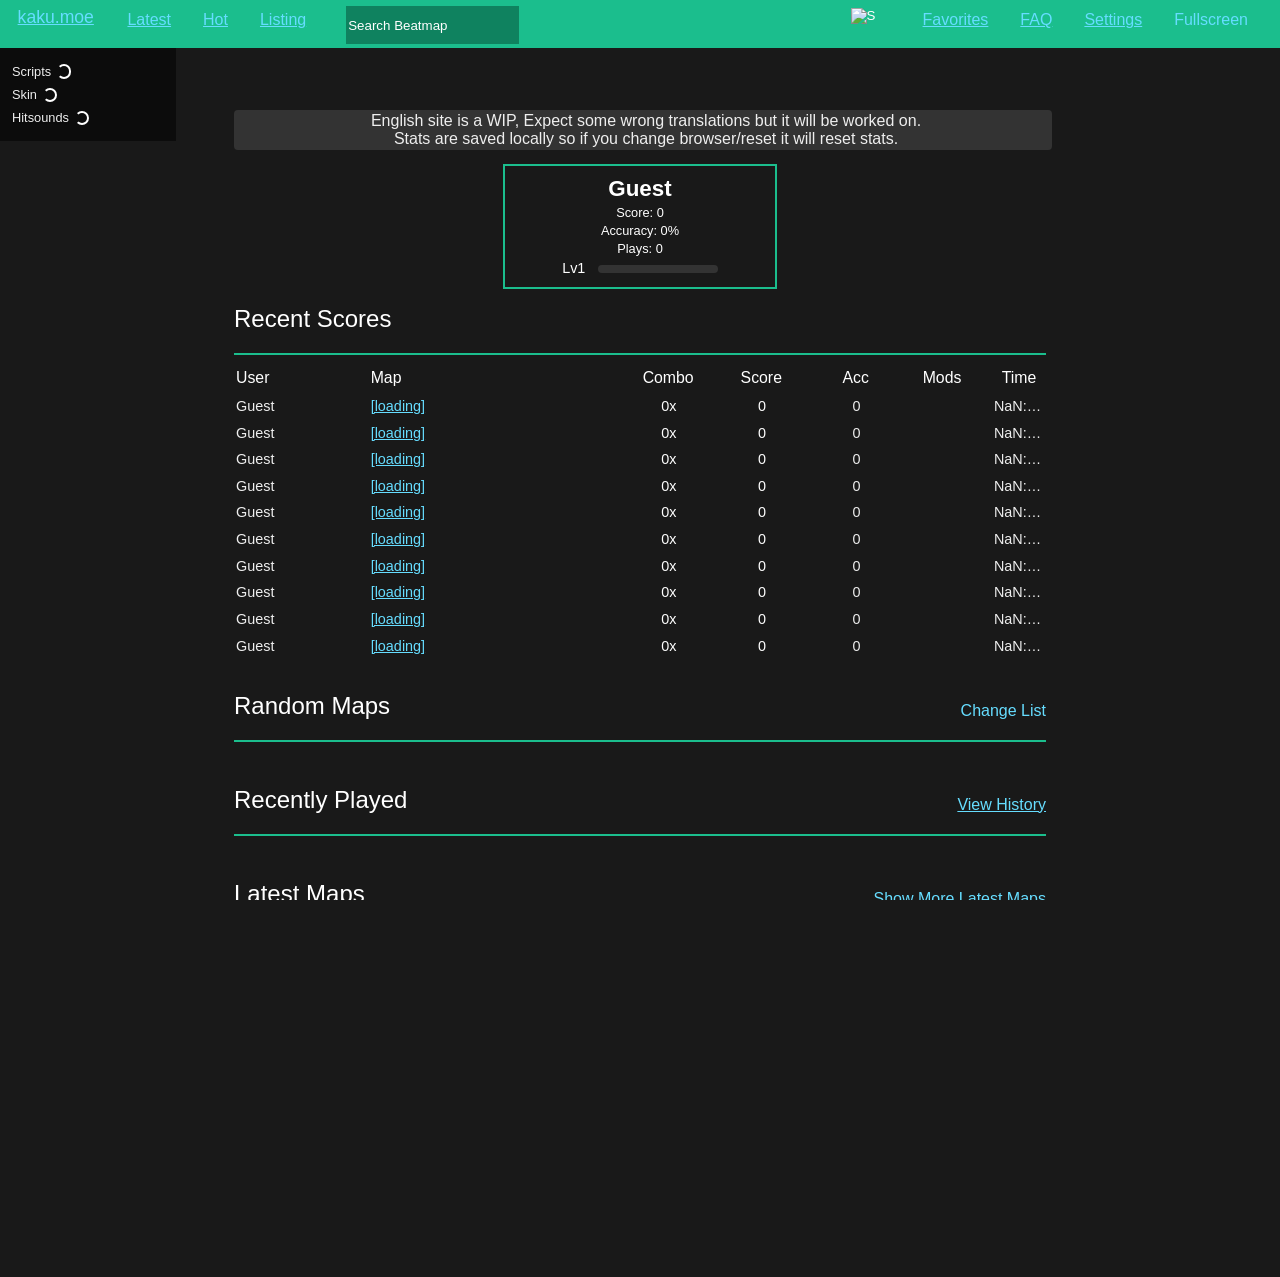
==== commit 98241a93: "shhh :trollface:" ====
--- a/index.html
+++ b/index.html
@@ -68,7 +68,8 @@
     <div class="main-page" id="main-page">
         <div class="main-content">
             <div class="announcement">
-                English site is a WIP, Expect some wrong translations but it will be worked on.
+                English site is a WIP, Expect some wrong translations but it will be worked on.<br>
+                Stats are saved locally so if you change browser/reset it will reset stats.
             </div>
             <br>
             <div class="player-info">
@@ -143,7 +144,7 @@
             </div style="text-align:center;">
             <div class="text">A modern browser is recommended.</div>
             <div class="text">Original source code - <a href="https://github.com/111116/osu">Github</a></div>
-            <div class="text">Forked version 1.6.0 - <a href="https://github.com/KakuHub/webosu">Github</a>
+            <div class="text">Forked version 2.0.0 - <a href="https://github.com/KakuHub/webosu">Github</a>
                 <div class="text">Beatmaps provided by <a href="https://osu.sayobot.cn/">Sayobot</a> & <a href="https://catboy.best">Mino</a></div>
             </div>
         </div>
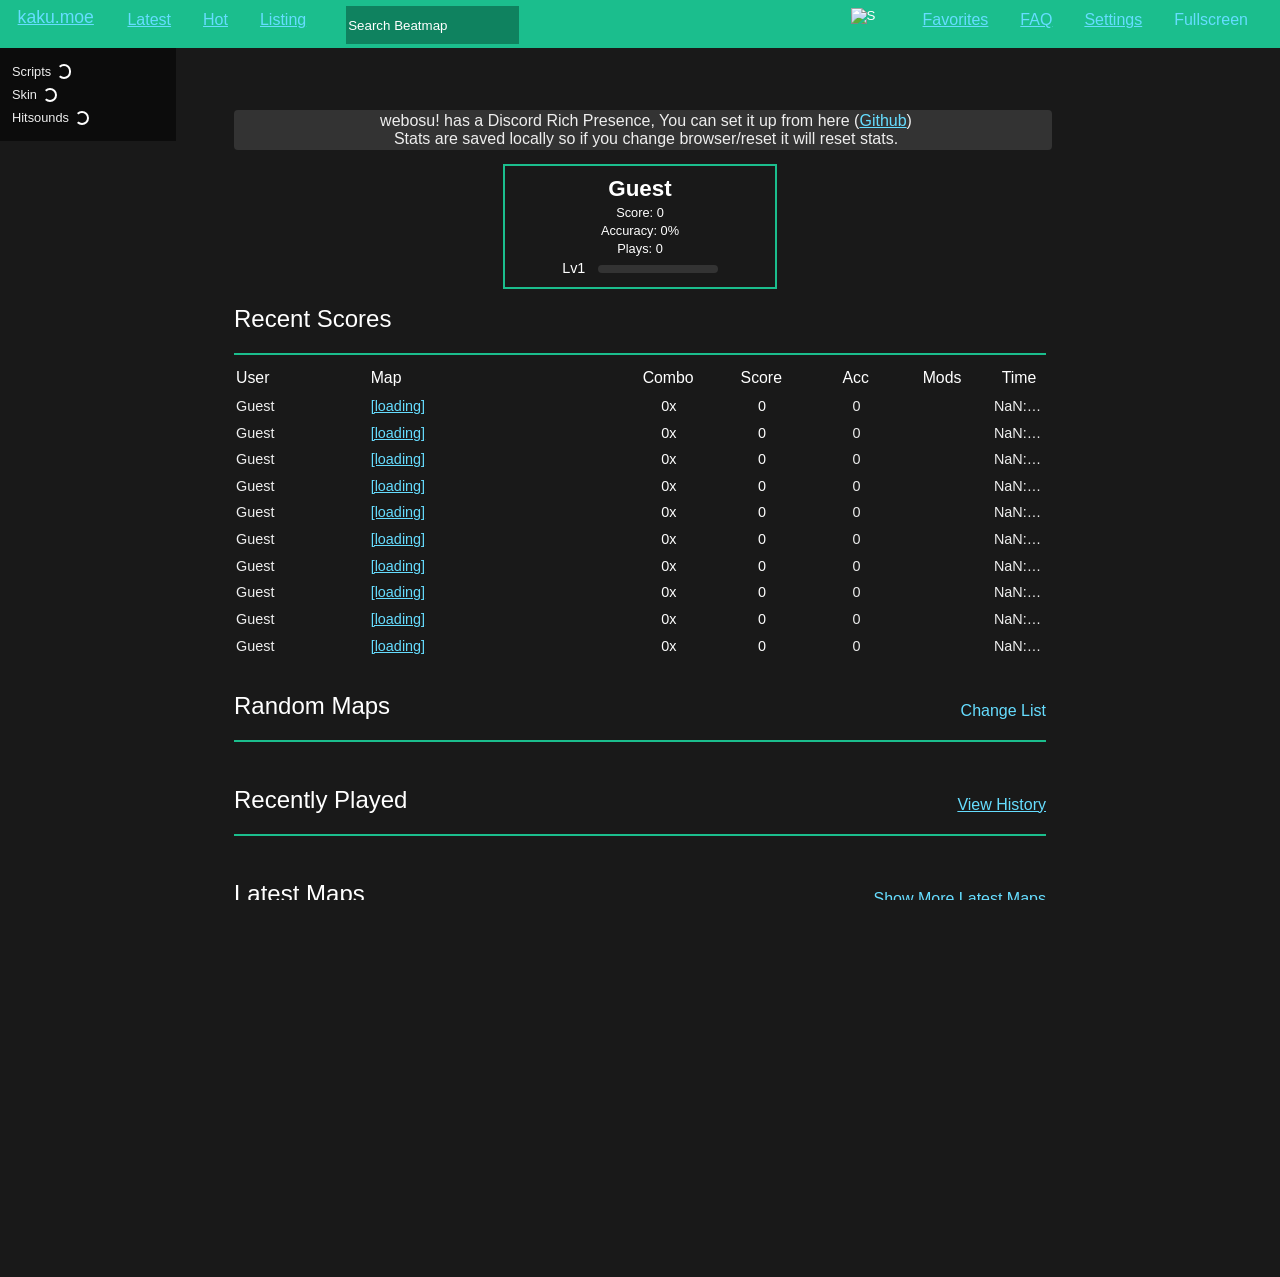
==== commit 361a54cd: "add discord rich presence (epic 👌) check readme on how to use it" ====
--- a/index.html
+++ b/index.html
@@ -68,7 +68,7 @@
     <div class="main-page" id="main-page">
         <div class="main-content">
             <div class="announcement">
-                English site is a WIP, Expect some wrong translations but it will be worked on.<br>
+                webosu! has a Discord Rich Presence, You can set it up from here (<a href="https://github.com/KakuHub/webosu?tab=readme-ov-file#discord-rich-presence">Github</a>)<br>
                 Stats are saved locally so if you change browser/reset it will reset stats.
             </div>
             <br>
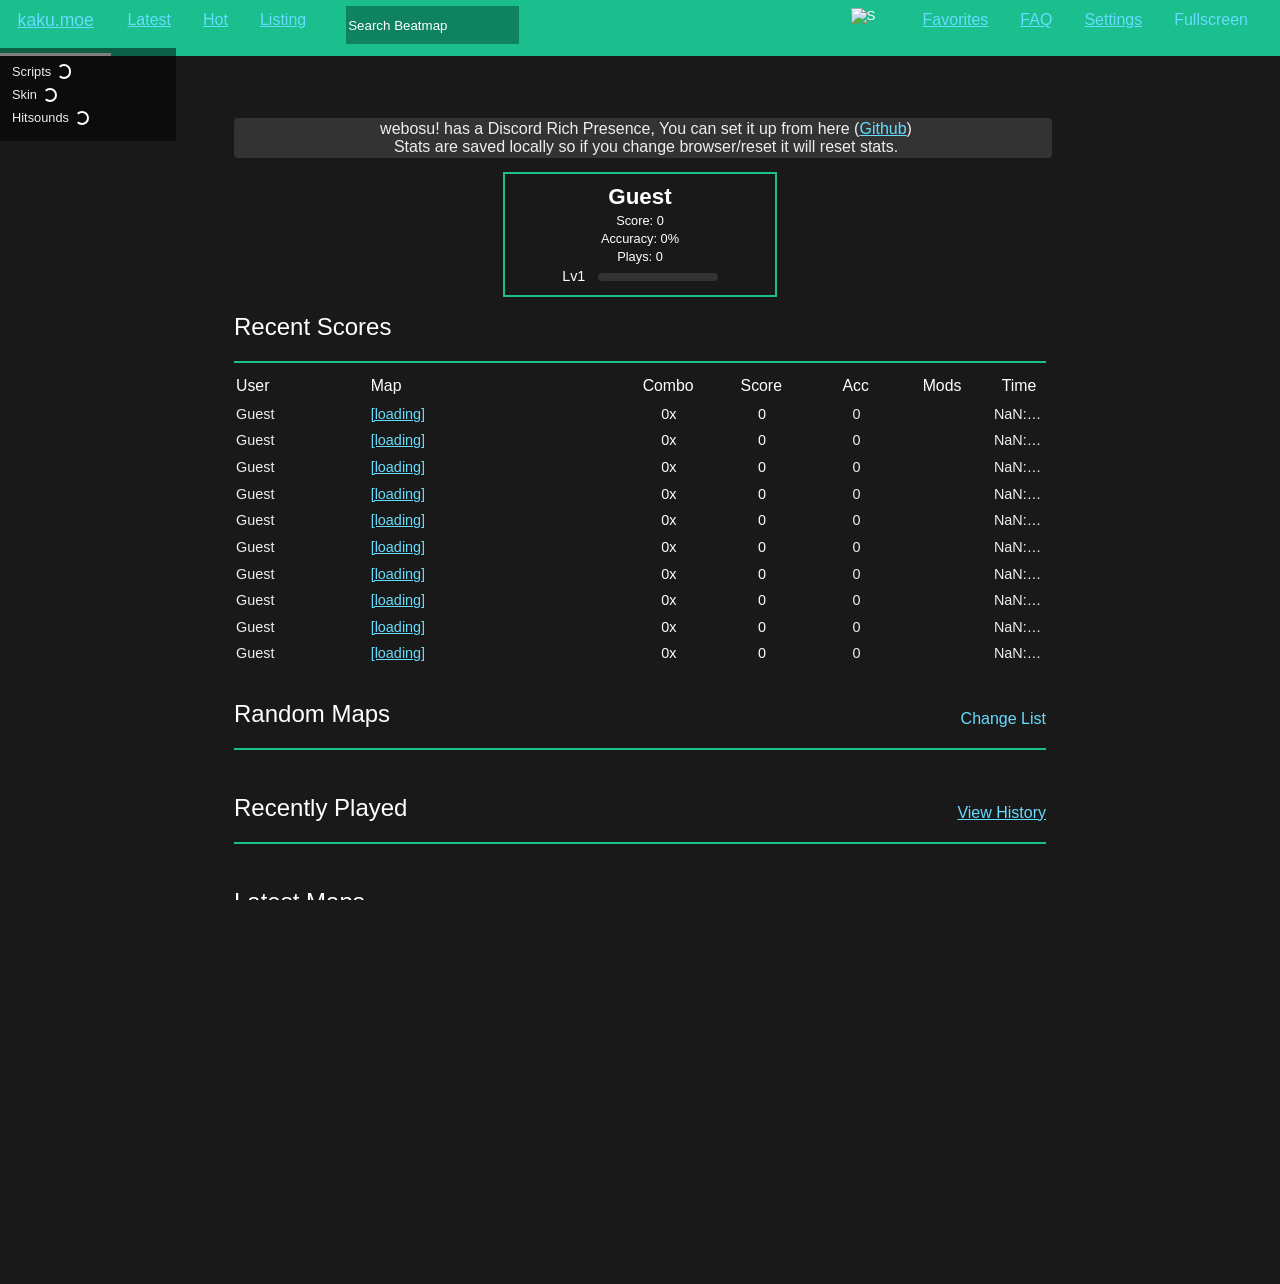
==== commit d0f2be17: "nothing important" ====
--- a/index.html
+++ b/index.html
@@ -46,21 +46,21 @@
 
     <nav id="main-nav">
         <div class="nav-link">
-            <a href="index.html" class="brand">kaku.moe</a>
-            <a href="new.html" class="pseudo button">Latest</a>
-            <a href="hot.html" class="pseudo button">Hot</a>
-            <a href="listing.html" class="pseudo button">Listing</a>
+            <a href="index" class="brand pseudo button active">kaku.moe</a>
+            <a href="new" class="pseudo button">Latest</a>
+            <a href="hot" class="pseudo button">Hot</a>
+            <a href="listing" class="pseudo button">Listing</a>
         </div>
         <div class="nav-search">
-            <form action="search.html">
+            <form action="search">
                 <input type="text" name="q" placeholder="Search Beatmap" />
                 <input type="image" class="search-button" src="research.svg">
             </form>
         </div>
         <div class="nav-tool">
-            <a href="favorites.html" class="pseudo button">Favorites</a>
-            <a href="faq.html" class="pseudo button">FAQ</a>
-            <a href="settings.html" class="pseudo button">Settings</a>
+            <a href="favorites" class="pseudo button">Favorites</a>
+            <a href="faq" class="pseudo button">FAQ</a>
+            <a href="settings" class="pseudo button">Settings</a>
             <a onclick="document.documentElement.requestFullscreen();" class="pseudo button">Fullscreen</a>
         </div>
     </nav>
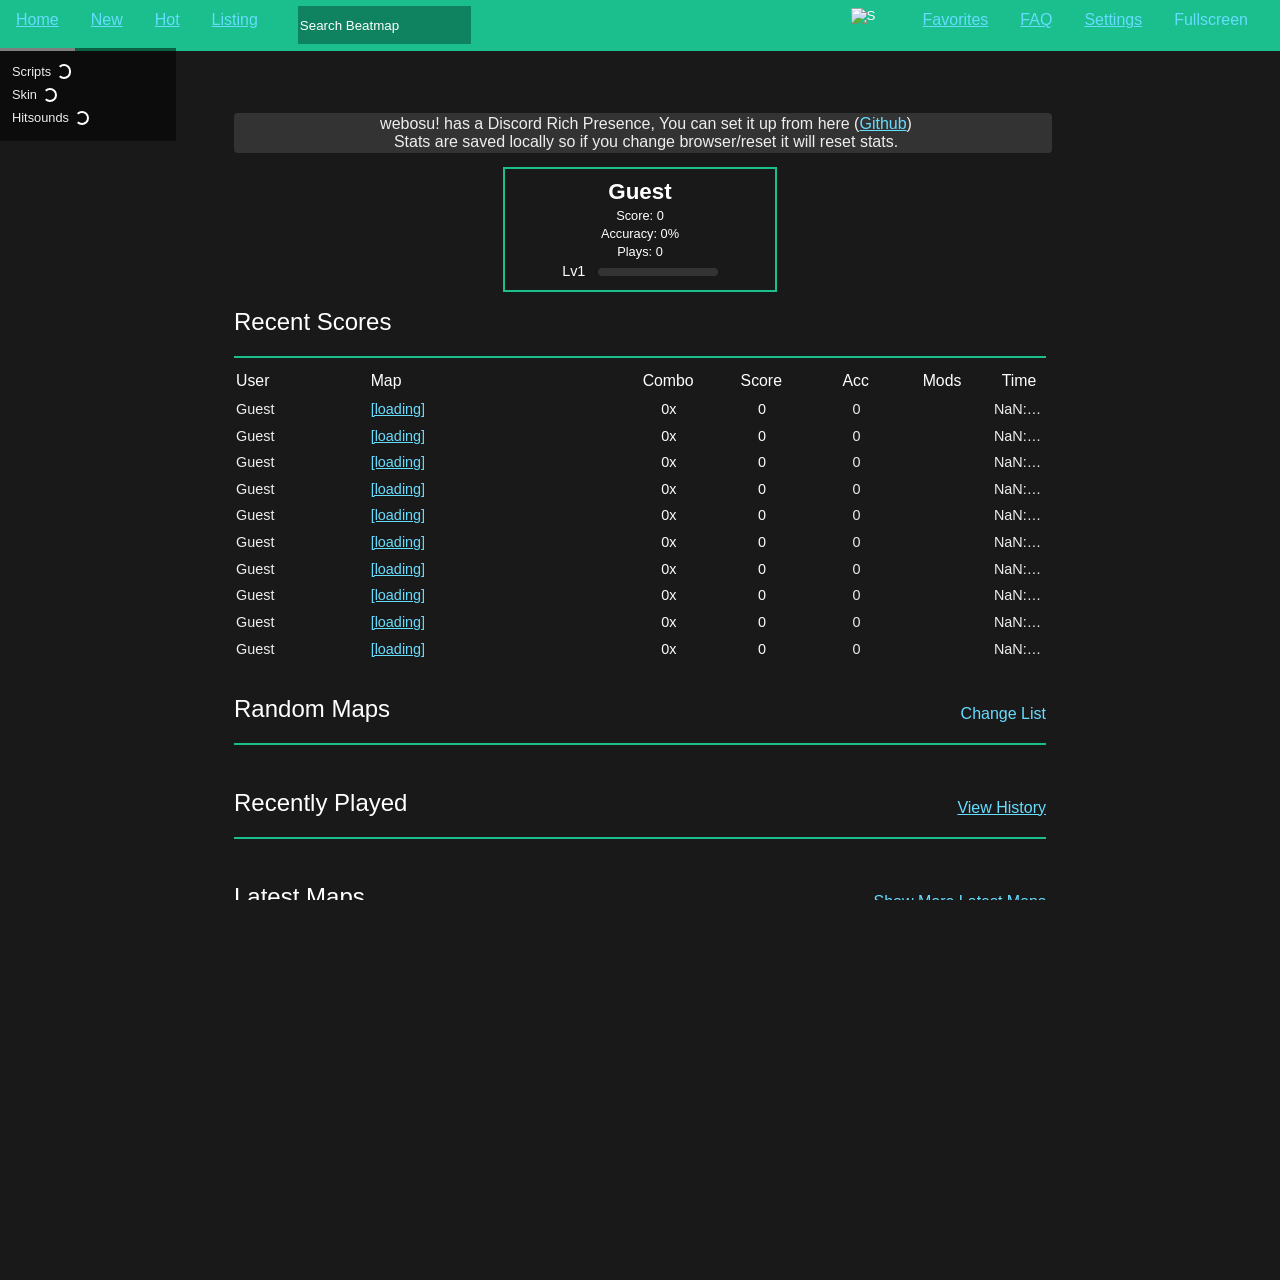
==== commit 21fa3547: "minor change" ====
--- a/index.html
+++ b/index.html
@@ -46,8 +46,8 @@
 
     <nav id="main-nav">
         <div class="nav-link">
-            <a href="index" class="brand pseudo button active">kaku.moe</a>
-            <a href="new" class="pseudo button">Latest</a>
+            <a href="index" class="pseudo button active">Home</a>
+            <a href="new" class="pseudo button">New</a>
             <a href="hot" class="pseudo button">Hot</a>
             <a href="listing" class="pseudo button">Listing</a>
         </div>
--- a/style/main.css
+++ b/style/main.css
@@ -63,15 +63,6 @@
   display: flex;
   white-space: nowrap;
   padding-right: 1em;
-}
-
-nav .brand {
-  font-size: 1.1em;
-  line-height: 1em;
-  padding-left: 1em;
-  padding-right: 1em;
-  box-sizing: content-box;
-  margin-top: 0.515em;
 }
 
 .nav-link {
